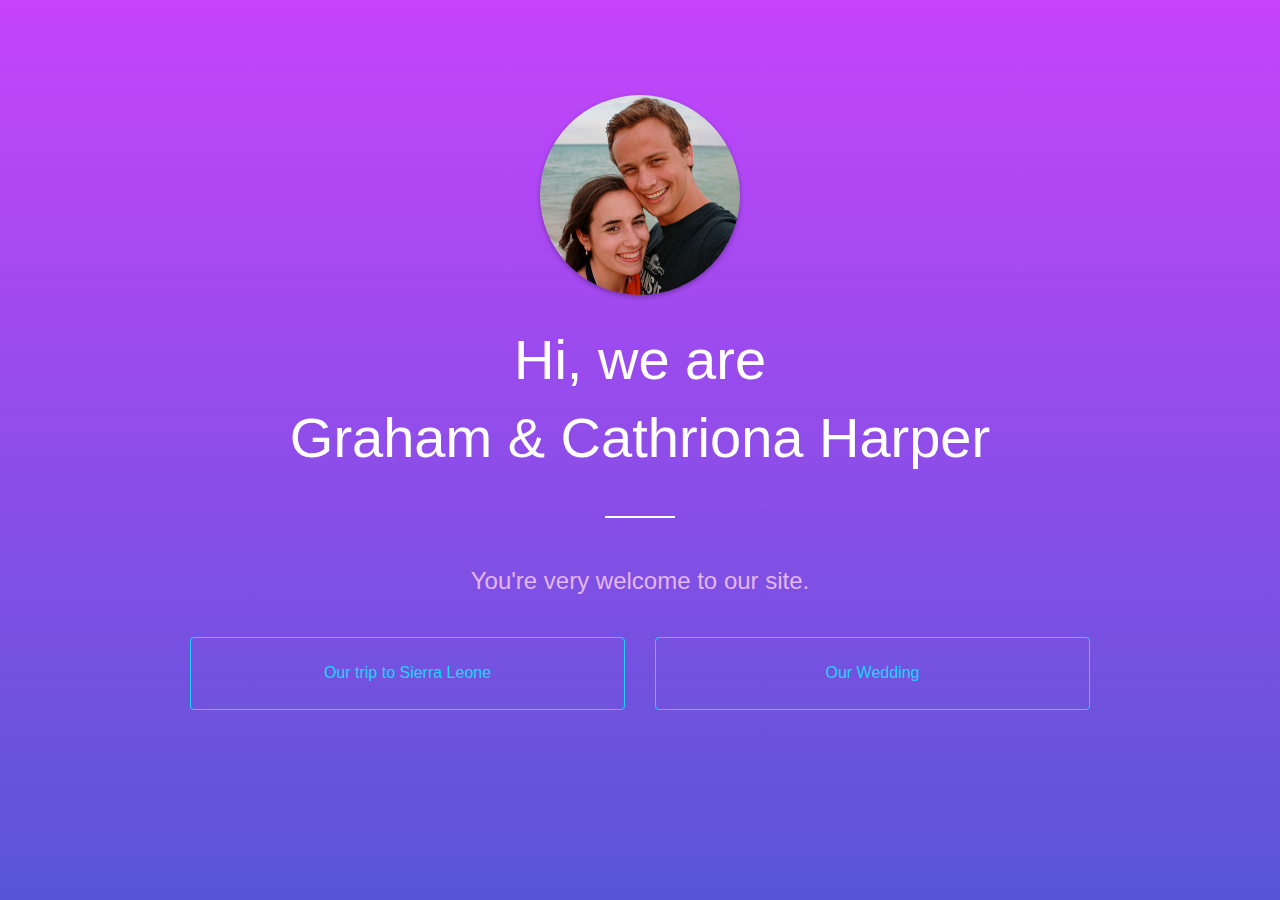
==== index.html @ 584d3a33 "initial commit" ====
<!DOCTYPE html>
<html>
	<head>
		<meta charset="utf-8">
		<meta name="viewport" content="width=device-width, initial-scale=1.0">
		<title>Graham & Cathriona Harper</title>
		<link rel="stylesheet" type="text/css" href="css/main.css">
	</head>
	<body class="gradient-bg">
		<div class="container">
			<div class="intro">
				<div class="avatar-container">
					<img src="images/graham-and-cathriona-miami@2x.jpg" class="avatar img-circle img-responsive">
				</div>
				<h1>Hi, we are<br> Graham & Cathriona Harper</h1>
				<hr class="title">
				<h2 class="sub-heading">You're very welcome to our site.</h2>
			</div>
			<div class="cf">
				<div class="col-md-6 site-link">
					<a href="sierra-leone/" class="btn">Our trip to Sierra Leone</a>
				</div>
				<div class="col-md-6 site-link">
					<a href="ourwedding/" class="btn">Our Wedding</a>
				</div>				
			</div>
		</div>
	</body>
</html>
---- css/main.css ----
/* http://meyerweb.com/eric/tools/css/reset/ 
   v2.0 | 20110126
   License: none (public domain)
*/

html, body, div, span, applet, object, iframe,
h1, h2, h3, h4, h5, h6, p, blockquote, pre,
a, abbr, acronym, address, big, cite, code,
del, dfn, em, img, ins, kbd, q, s, samp,
small, strike, strong, sub, sup, tt, var,
b, u, i, center,
dl, dt, dd, ol, ul, li,
fieldset, form, label, legend,
table, caption, tbody, tfoot, thead, tr, th, td,
article, aside, canvas, details, embed, 
figure, figcaption, footer, header, hgroup, 
menu, nav, output, ruby, section, summary,
time, mark, audio, video {
	margin: 0;
	padding: 0;
	border: 0;
	font-size: 100%;
	font: inherit;
	vertical-align: baseline;
}
/* HTML5 display-role reset for older browsers */
article, aside, details, figcaption, figure, 
footer, header, hgroup, menu, nav, section {
	display: block;
}
body {
	line-height: 1;
}
ol, ul {
	padding-left: 40px;
}
blockquote, q {
	quotes: none;
}
blockquote:before, blockquote:after,
q:before, q:after {
	content: '';
	content: none;
}
table {
	border-collapse: collapse;
	border-spacing: 0;
}			

/*
 * Styles
 *
 */

.cf:before,
.cf:after {
    content: " "; /* 1 */
    display: table; /* 2 */
}

.cf:after {
    clear: both;
}

/**
 * For IE 6/7 only
 * Include this rule to trigger hasLayout and contain floats.
 */
.cf {
    *zoom: 1;
}

.img-responsive {
	max-width: 100%;
	height: auto;	
}

.img-circle {
	border-radius:50%;
}

.pull-left {
	float: left;
}

.pull-right {
	float: right;
}

* { box-sizing: border-box; }

html {
	color: #fff;
	height: 100%;
}

body {
	background-color: #ededed;
	height: 100%;
	font-family: "Helvetica Neue", "Helvetica", Helvetica, Arial, sans-serif;
	font-size: 14px;
	line-height: 1.428;
}

.gradient-bg {
   background-color: #C644FC; 
   background-image: -webkit-gradient(linear, 0% 0%, 0% 100%, from(#C644FC), to(#5856D6));
   background-image: -webkit-linear-gradient(top, #C644FC, #5856D6); 
   background-image:    -moz-linear-gradient(top, #C644FC, #5856D6);
   background-image:     -ms-linear-gradient(top, #C644FC, #5856D6);
   background-image:      -o-linear-gradient(top, #C644FC, #5856D6);
   background-repeat: no-repeat;
   background-attachment: fixed;
}

h1, h2, h3, h4, h5, h6 {
	font-family: "AvenirNext-Heavy", "Helvetica Neue", "Helvetica", Helvetica, Arial, sans-serif;
	font-weight: 300;
	font-style: normal;
	text-rendering: optimizeLegibility;
	margin-top: 0.2rem;
	margin-bottom: 0.5rem;
	line-height: 1.4;
}

a:link {
	color: #1AD6FD;
	text-decoration: none;
}
a:visited {
	color: #1AD6FD;
}
a:hover,a:focus {
	color: #62dbf3;
	text-decoration: none;
}
a:active {}

.intro {
	margin-top: 20px;
	text-align: center;
}

h1 {
	font-size: 36px;
}

h2 {
	font-size: 30px;
}

h3 {
	font-size: 20px;
}

p {
	font-family: "Helvetica Neue", "Helvetica", Helvetica, Arial, sans-serif;
	font-size: 14px;
	line-height: 1.428;
	margin-bottom: 15px;
}

hr {
	height: 2px;
	width: 70px;
	background-color: #C0392B;
	margin: 2.75em auto 3.25em;
	border: 0 none;
}

hr.title {
	background-color: #fff;
}

.sub-heading {
	font-size: 24px;
	color: #E4B7F0;
}

.container {
	margin: 0 auto;
	max-width: 960px;
	padding: 15px;
}

.intro {
	margin-bottom: 40px;
}

.logo {
	margin-bottom: 20px;
	text-align: center;
}

.site-link {
	text-align: center;
	margin-bottom: 15px;
}

a.btn {
	font-family: "AvenirNext-Heavy", "Helvetica Neue", "Helvetica", Helvetica, Arial, sans-serif;
	font-size: 16px;
	border-color: #1AD6FD;
	background-color: transparent;
	transition: background-color 0.2s ease;
}

a.btn:hover {
	color: #5856D6;
	background-color: #1AD6FD;
}

.btn {
	display: block;
	padding: 24px 12px;
	margin-bottom: 0;
	font-weight: normal;
	line-height: 1.428571429;
	text-align: center;
	white-space: nowrap;
	vertical-align: middle;
	cursor: pointer;
	background-image: none;
	border: 1px solid #fff;
	border-radius: 4px;
}

.message {
	background-color: #ffffff;
	padding: 20px;
	text-align: center;
	-webkit-box-shadow: 0 1px 5px rgba(0, 0, 0, 0.2);
	-moz-box-shadow: 0 1px 5px rgba(0, 0, 0, 0.2);
	box-shadow: 0 1px 5px rgba(0, 0, 0, 0.2);
	border-radius: 5px;
}

.avatar-container {
	max-width: 200px;
	margin: 0 auto 20px;
}

.avatar {
	-webkit-box-shadow: 0 2px 5px rgba(0, 0, 0, 0.3);
	-moz-box-shadow: 0 2px 5px rgba(0, 0, 0, 0.3);
	box-shadow: 0 2px 5px rgba(0, 0, 0, 0.3);	
}

/*
 * Sierra Leone
 *
 */

.sierra {
	background: #333 url('../images/freetown.jpg') no-repeat center center fixed; 
	-webkit-background-size: cover;
	-moz-background-size: cover;
	-o-background-size: cover;
	background-size: cover;
}

dim {
	background-color: rgba(0,0,0,0.5);
	position: fixed;
	top: 0;
	left: 0;
	width: 100%;
	height: 100%;
	overflow: auto;
	overflow-y: scroll;	
}

.sierra .intro h1 {
	-webkit-text-shadow: 0px 2px 3px rgba(0, 0, 0, 0.3);
	-moz-text-shadow: 0px 2px 3px rgba(0, 0, 0, 0.3);
	text-shadow: 0px 2px 3px rgba(0, 0, 0, 0.3);
}

.content-block {
	background: rgba(0,0,0,0.75);
	background: #fff;
	color: #444;
	padding: 20px;
	margin-bottom: 20px;
	border-radius: 8px;
	-webkit-box-shadow: 0 2px 5px rgba(0, 0, 0, 0.3);
	-moz-box-shadow: 0 2px 5px rgba(0, 0, 0, 0.3);
	box-shadow: 0 2px 5px rgba(0, 0, 0, 0.3);
}

#donate h2 {
	display: inline-block;
}

/* Small devices (tablets, 768px and up) */
@media (min-width: 768px) {
	
	.intro {
		margin-top: 80px;
	}

	h1 {
		font-size: 56px;
	}
	
	p {
		font-size: 16px;
	}
	
	.content-block {
		margin-left: 80px;
		margin-right: 80px;
	}
	
	.col-md-6 {
		float: left;
		width: 50%;
		padding-left: 15px;
		padding-right: 15px;
	}
	
}
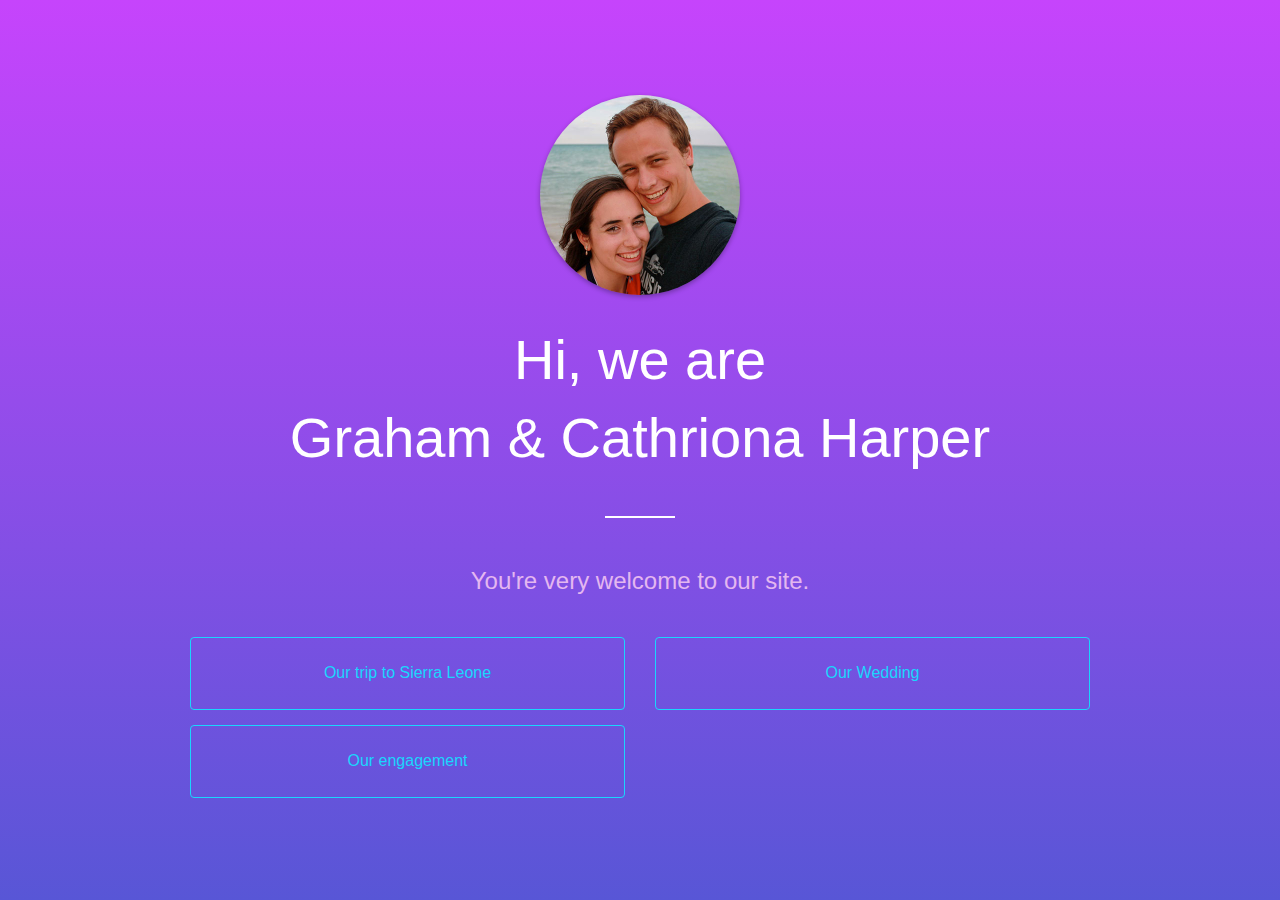
==== commit 89cf7c29: "add link to engagement" ====
--- a/index.html
+++ b/index.html
@@ -1,29 +1,62 @@
 <!DOCTYPE html>
 <html>
-	<head>
-		<meta charset="utf-8">
-		<meta name="viewport" content="width=device-width, initial-scale=1.0">
-		<title>Graham & Cathriona Harper</title>
-		<link rel="stylesheet" type="text/css" href="css/main.css">
-	</head>
-	<body class="gradient-bg">
-		<div class="container">
-			<div class="intro">
-				<div class="avatar-container">
-					<img src="images/graham-and-cathriona-miami@2x.jpg" class="avatar img-circle img-responsive">
-				</div>
-				<h1>Hi, we are<br> Graham & Cathriona Harper</h1>
-				<hr class="title">
-				<h2 class="sub-heading">You're very welcome to our site.</h2>
-			</div>
-			<div class="cf">
-				<div class="col-md-6 site-link">
-					<a href="sierra-leone/" class="btn">Our trip to Sierra Leone</a>
-				</div>
-				<div class="col-md-6 site-link">
-					<a href="ourwedding/" class="btn">Our Wedding</a>
-				</div>				
-			</div>
-		</div>
-	</body>
-</html>+  <head>
+    <meta charset="utf-8" />
+    <meta name="viewport" content="width=device-width, initial-scale=1.0" />
+    <title>Graham & Cathriona Harper</title>
+    <link rel="stylesheet" type="text/css" href="css/main.css" />
+  </head>
+  <body class="gradient-bg">
+    <div class="container">
+      <div class="intro">
+        <div class="avatar-container">
+          <img
+            src="images/graham-and-cathriona-miami@2x.jpg"
+            class="avatar img-circle img-responsive"
+          />
+        </div>
+        <h1 class="fadeslide">
+          Hi, we are<br />
+          Graham & Cathriona Harper
+        </h1>
+        <hr class="title" />
+        <h2 class="sub-heading">You're very welcome to our site.</h2>
+      </div>
+      <div class="cf">
+        <div class="col-md-6 site-link">
+          <a href="sierra-leone/" class="btn">Our trip to Sierra Leone</a>
+        </div>
+        <div class="col-md-6 site-link">
+          <a href="ourwedding/" class="btn">Our Wedding</a>
+        </div>
+        <div class="col-md-6 site-link">
+          <a href="engaged/" class="btn">Our engagement</a>
+        </div>
+      </div>
+    </div>
+    <script>
+      (function (i, s, o, g, r, a, m) {
+        i["GoogleAnalyticsObject"] = r;
+        (i[r] =
+          i[r] ||
+          function () {
+            (i[r].q = i[r].q || []).push(arguments);
+          }),
+          (i[r].l = 1 * new Date());
+        (a = s.createElement(o)), (m = s.getElementsByTagName(o)[0]);
+        a.async = 1;
+        a.src = g;
+        m.parentNode.insertBefore(a, m);
+      })(
+        window,
+        document,
+        "script",
+        "//www.google-analytics.com/analytics.js",
+        "ga"
+      );
+
+      ga("create", "UA-16996093-8", "grahamandcathriona.com");
+      ga("send", "pageview");
+    </script>
+  </body>
+</html>
--- a/css/main.css
+++ b/css/main.css
@@ -123,6 +123,10 @@
 	line-height: 1.4;
 }
 
+strong {
+	font-weight: bold;
+}
+
 a:link {
 	color: #1AD6FD;
 	text-decoration: none;
@@ -288,9 +292,11 @@
 	box-shadow: 0 2px 5px rgba(0, 0, 0, 0.3);
 }
 
+/*
 #donate h2 {
 	display: inline-block;
 }
+*/
 
 /* Small devices (tablets, 768px and up) */
 @media (min-width: 768px) {
@@ -319,4 +325,97 @@
 		padding-right: 15px;
 	}
 	
-}+}
+
+.fade {
+    -webkit-animation: fade 1s; /* Safari and Chrome */
+       -moz-animation: fade 1s; /* Firefox */
+        -ms-animation: fade 1s; /* Internet Explorer */
+         -o-animation: fade 1s; /* Opera */
+            animation: fade 1s;
+}
+
+.fadeslide {
+    -webkit-animation: fadeslide 0.7s; /* Safari and Chrome */
+       -moz-animation: fadeslide 0.7s; /* Firefox */
+        -ms-animation: fadeslide 0.7s; /* Internet Explorer */
+         -o-animation: fadeslide 0.7s; /* Opera */
+            animation: fadeslide 0.7s;
+}
+
+@keyframes fade {
+    from { opacity: 0; }
+    to   { opacity: 1; }
+}
+
+/* Firefox */
+@-moz-keyframes fade {
+    from { opacity: 0; }
+    to   { opacity: 1; }
+}
+
+/* Safari and Chrome */
+@-webkit-keyframes fade {
+    from { opacity: 0; }
+    to   { opacity: 1; }
+}
+
+/* Internet Explorer */
+@-ms-keyframes fade {
+    from { opacity: 0; }
+    to   { opacity: 1; }
+}​
+
+/* Opera */
+@-o-keyframes fade {
+    from { opacity: 0; }
+    to   { opacity: 1; }
+}​
+
+@keyframes fadeslide
+{
+    from {
+        opacity: 0;
+        -webkit-transform: translateY(-25px);
+    }
+
+    to {
+        opacity: 1;
+        -webkit-transform: translateY(0px)
+    }
+}
+
+@-moz-keyframes fadeslide /* Firefox */
+{
+    from {
+        opacity: 0;
+    }
+
+    to {
+        opacity: 1;
+    }
+}
+
+@-webkit-keyframes fadeslide /* Safari and Chrome */
+{
+    0% {
+        opacity: 0;
+        -webkit-transform: translateY(-25px);
+    }
+
+    100% {
+        opacity: 1;
+        -webkit-transform: translateY(0px);
+    }
+}
+
+@-o-keyframes fadeslide /* Opera */
+{
+    from {
+        opacity: 0;
+    }
+
+    to {
+        opacity: 1;
+    }
+}
